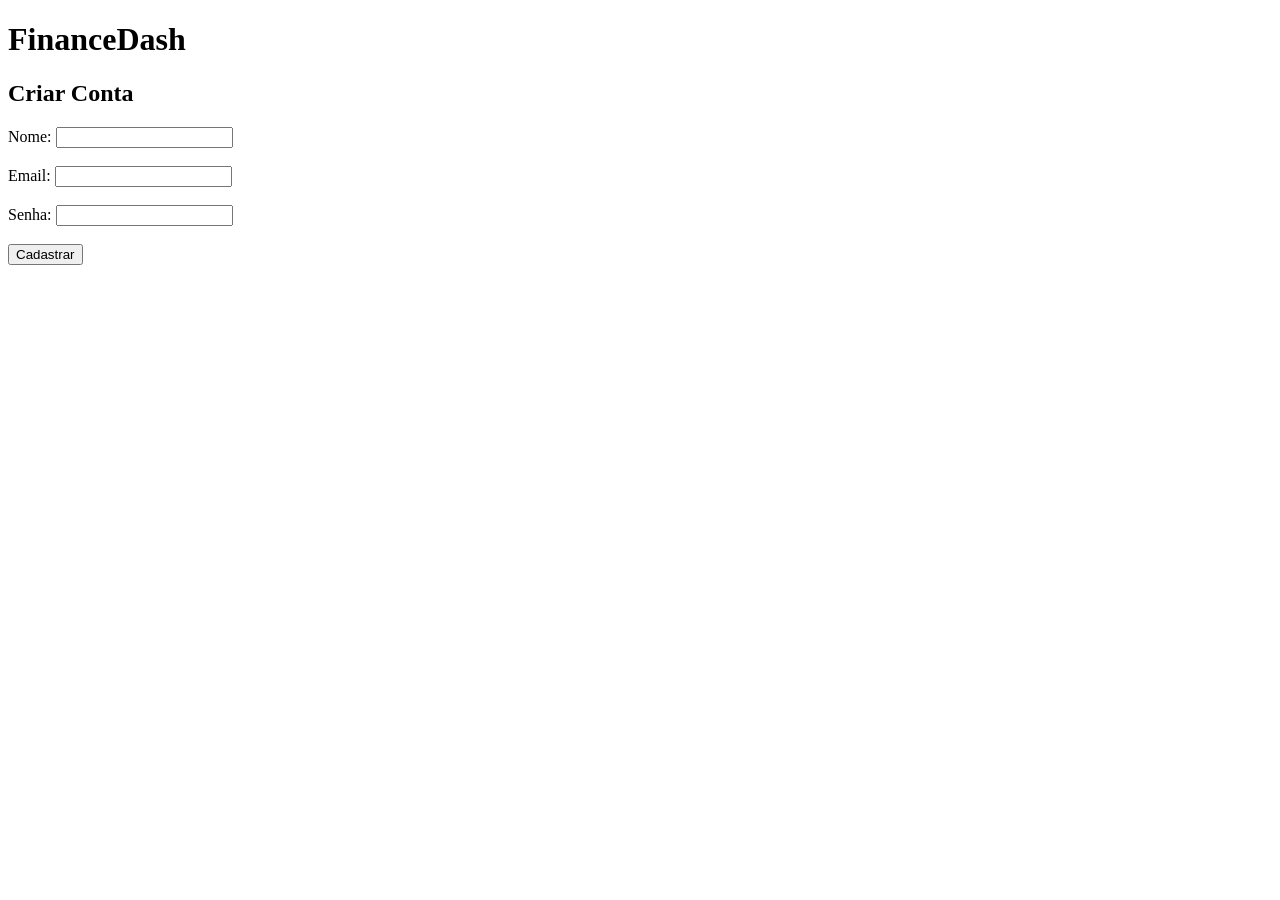
==== financedash/templates/cadastro.html @ b039b3f1 "first commit" ====
<!DOCTYPE html>
<html lang='pt-br'>

<head>
    <meta charset="UTF-8">
    <meta name="viewport" content="width=device-width, initial-scale=1.0">

    <title>Cadastro - FinanceDash</title>

    <link rel="stlyesheet" href="{{url_for('static', filename='css/style.css')}}">
</head>

<body>

    <h1>FinanceDash</h1>

    <h2>Criar Conta</h2>

    <form method="POST">

        <label for="nome">Nome:</label>
        <input type="text" id="nome" name="nome" required>

        <br><br>

        <label for="email">Email:</label>
        <input type="email" id="email" name="email" required>

        <br><br>

        <label for="senha">Senha:</senha>
        <input type="password" id="senha" name="senha" required>

        <br><br>

        <button type="submit">Cadastrar</button>
    
        </from>
        

    </body>

</html>
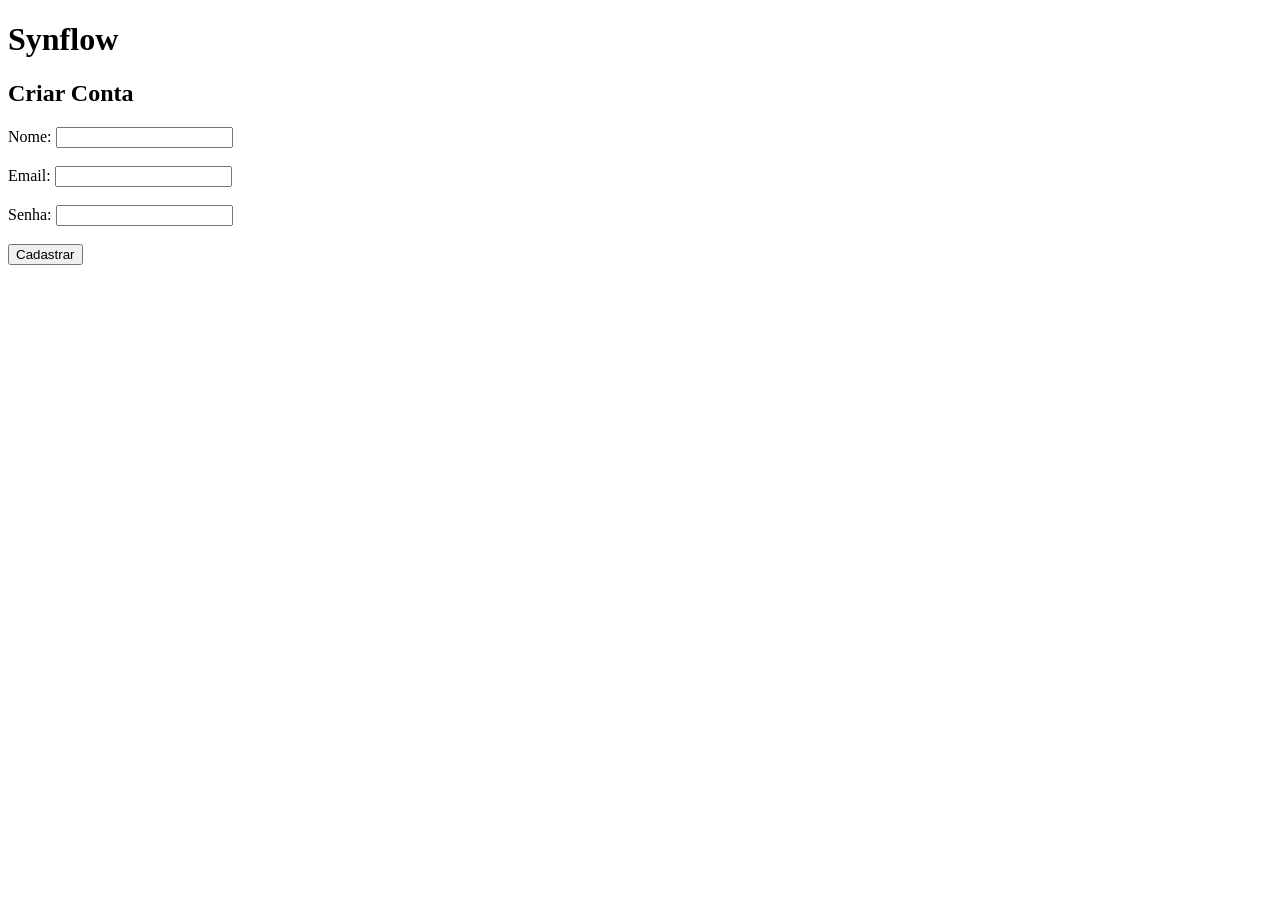
==== commit 2b766743: "1 front end+ investimentos" ====
--- a/financedash/templates/cadastro.html
+++ b/financedash/templates/cadastro.html
@@ -5,14 +5,14 @@
     <meta charset="UTF-8">
     <meta name="viewport" content="width=device-width, initial-scale=1.0">
 
-    <title>Cadastro - FinanceDash</title>
+    <title>Cadastro - Synflow</title>
 
     <link rel="stlyesheet" href="{{url_for('static', filename='css/style.css')}}">
 </head>
 
 <body>
 
-    <h1>FinanceDash</h1>
+    <h1>Synflow</h1>
 
     <h2>Criar Conta</h2>
 
